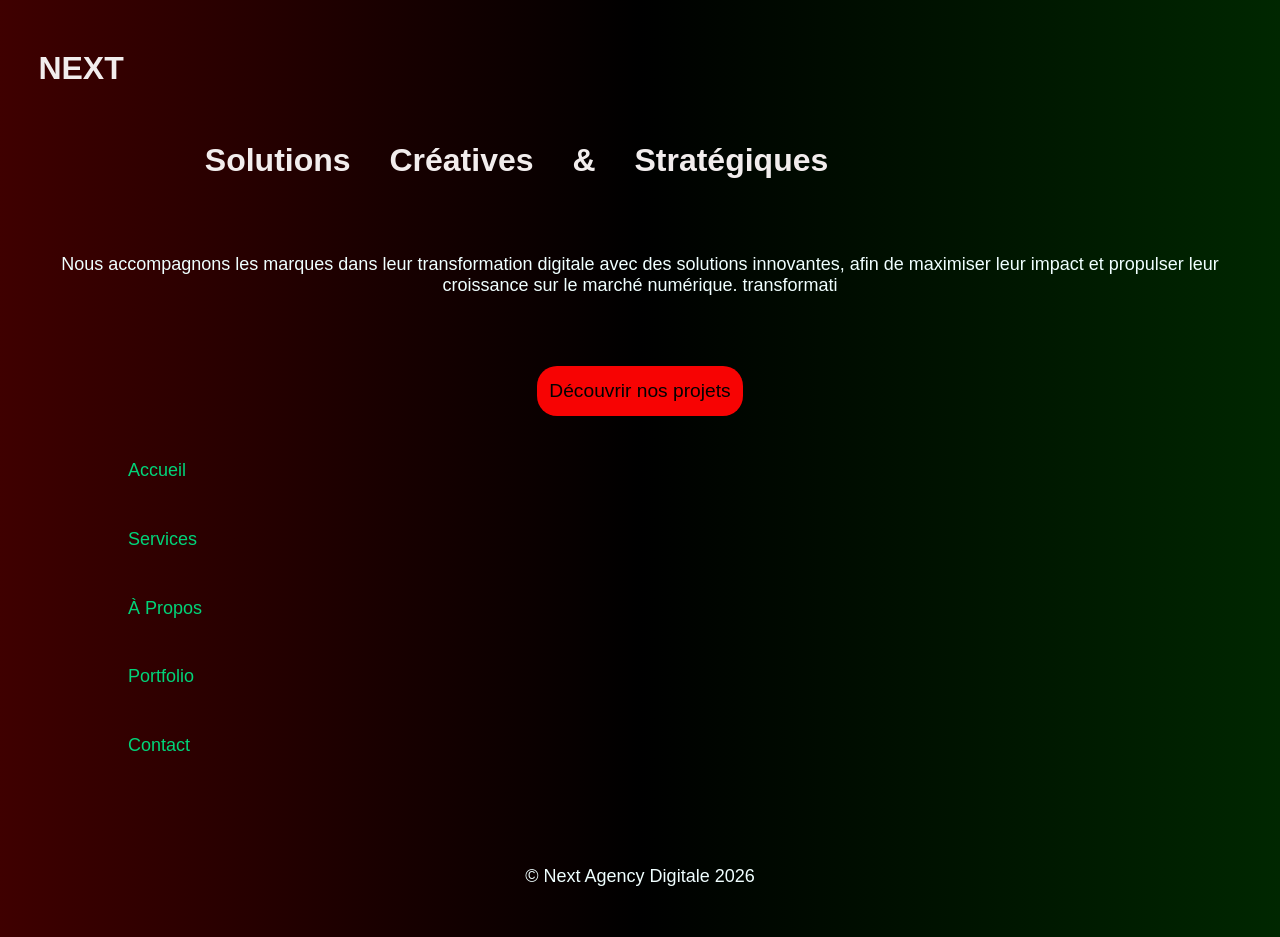
==== index.html @ 76769d40 "First version of Next Agency" ====
<!DOCTYPE html>
<html>
<head>
    <meta charset="UTF-8">
    <meta name="viewport" content="width=device-width, initial-scale=1.0">
    <title>Next Agency-Digitale</title>
    <link rel="icon" type="images/png" href="images/favicon.png">
    <link href="style.css" rel="stylesheet">
</head>
<body>
    <header>
        <h1 class="hm">NEXT</h1>
    </header>
    <h1 class="mh">Solutions Créatives & Stratégiques</h1>
    <main>
        <section>
            <p class="j">Nous accompagnons les marques dans leur transformation digitale avec des solutions innovantes, afin de maximiser leur impact et propulser leur croissance sur le marché numérique. <span id="t"></span></p>
    <a class="btn" href="services.html">Découvrir nos projets</a>
    <div>
         <nav>
            <ul>
                <li><a href="index.html" class="active">Accueil</a></li>
                <li><a href="services.html" class="active">Services</a></li>
                <li><a href="a-propos.html" class="active">À Propos</a></li>
                <li><a href="portfolio.html" class="active">Portfolio</a></li>
                <li><a href="contact.html" class="active">Contact</a></li>
            </ul>
          </nav>
    </div>
        </section>
    </main>
    <br><br>
    <footer>
        <p>
            &copy Next Agency Digitale 2026
        </p>
    </footer>
    <script src="script.js"></script>
</body>
</html>
---- style.css ----
* {
    margin: 0;
    padding: 0;
    box-sizing: border-box;
}
body{
    background: linear-gradient(to right, rgb(63, 0, 0), black, rgb(0, 39, 0));
    height: 100dvh;
    color: azure;
    padding-bottom: 70px;
}
header{
    bottom: 0;
    left: 0;
    width: 100%;
    padding: 20px 0;
    z-index: 1000;
}
nav ul li a:hover{
    color: cadetblue;
}
nav ul li a{
    display: inline-block;
    font-size: larger;
    display: flex;
    align-items: center;
    color: rgb(1, 212, 121);
    font-size: 18px;
    font-family: sans-serif;
    padding-left: 10%;
    padding-right: 10%;
    line-height: 1.6;
    padding-top: 40px;
}
h1{
    font-family: 'Gill Sans', 'Gill Sans MT', Calibri, 'Trebuchet MS', sans-serif;
    padding-bottom: 5px;
    padding-top: 30px;
    color: rgb(242, 237, 237);
}
p{
    font-size: 18px;
    font-family: Arial, Helvetica, sans-serif;
    padding-right: 2%;
    padding-left: 2%;
    padding-bottom: 50px;
    padding-top: 70px;
    text-align: center;
}
a{
    font-size: 18px;
    font-family: sans-serif;
    text-decoration: none;
    color: rgb(1, 212, 121);
}
a:hover{
    color: cadetblue;
}
.hm{
    padding-left: 3%;
    padding-right: 3%;
}
.mh{
    padding-left: 16%;
    padding-right: 16%;
    word-spacing: 30px;
}
.btn{
    display: block;
    padding: 14px 12px;
    background-color: rgb(247, 3, 3);
    color: rgb(0, 3, 2);
    border-radius: 20px;
    transition: 0.3s;
    font-size: larger;
    width: fit-content;
    margin-top: 20px;
    margin-left: auto;
    margin-right: auto;
}
footer p{
    text-align: center;
}
.k{
    text-align: justify;
    padding-bottom: 20px;
    padding-top: 15px;
}
h3{
    color: #84f293;
    font-family: Arial, Helvetica, sans-serif;
}
.nos-services{
    line-height: 1.6;
    padding-top: 70px;
}
.m{
    padding-left: 30px;
    margin-bottom: 40px;
    border-radius: 15px;
    border: 3px solid;
    border-color: rgb(54, 53, 53);
    padding: 30px;
    margin-bottom: 30px;
}
.jm{
    display: flex;
    align-items: center;
    justify-content: center;
    padding: 30px 5%;
    min-height: 50vh;
    gap: 90px;
}
img{
    width: 300px;
    height: auto;
}
.ss{
    max-width: 550px;
    line-height: 1.6;
    text-align: left;
}
.grid{
    display: grid;
    grid-template-columns: repeat(2, 1fr);
    gap: 40px;
    padding-top: 100px;
    padding-left: 100px;
}
img{
    width: 90%;
    height: 300px;
    object-fit: cover;
    border-radius: 10px;
}
fieldset{
    border: 3px solid rgb(168, 245, 110);
    border-radius: 10px;
    padding: 30px;
}
legend{
    font-size: 1.1rem;
    font-weight: bold;
    font-family: 'Segoe UI', Tahoma, Geneva, Verdana, sans-serif;
    padding: 10px;
    color: rgb(253, 3, 3);
}
input, textarea{
    width: 100%;
    padding: 12px;
    border: 2px solid green;
    border-radius: 5px;
}
label{
    font-family: 'Gill Sans', 'Gill Sans MT', Calibri, 'Trebuchet MS', sans-serif;
    font-weight: bold;
}
button{
    background-color: red;
    color: black;
    padding: 12px;
    transition: 0.3;
    border: none;
    border-radius: 5px;
    font-weight: bold;
    cursor: pointer;
}
.ju{
    display: flex;
    justify-content: center;
    padding-top: 60px;
    padding-bottom: 40px;
}
.contact p{
    margin: 0;
    padding: 2px;
    padding-bottom: 40px;
}
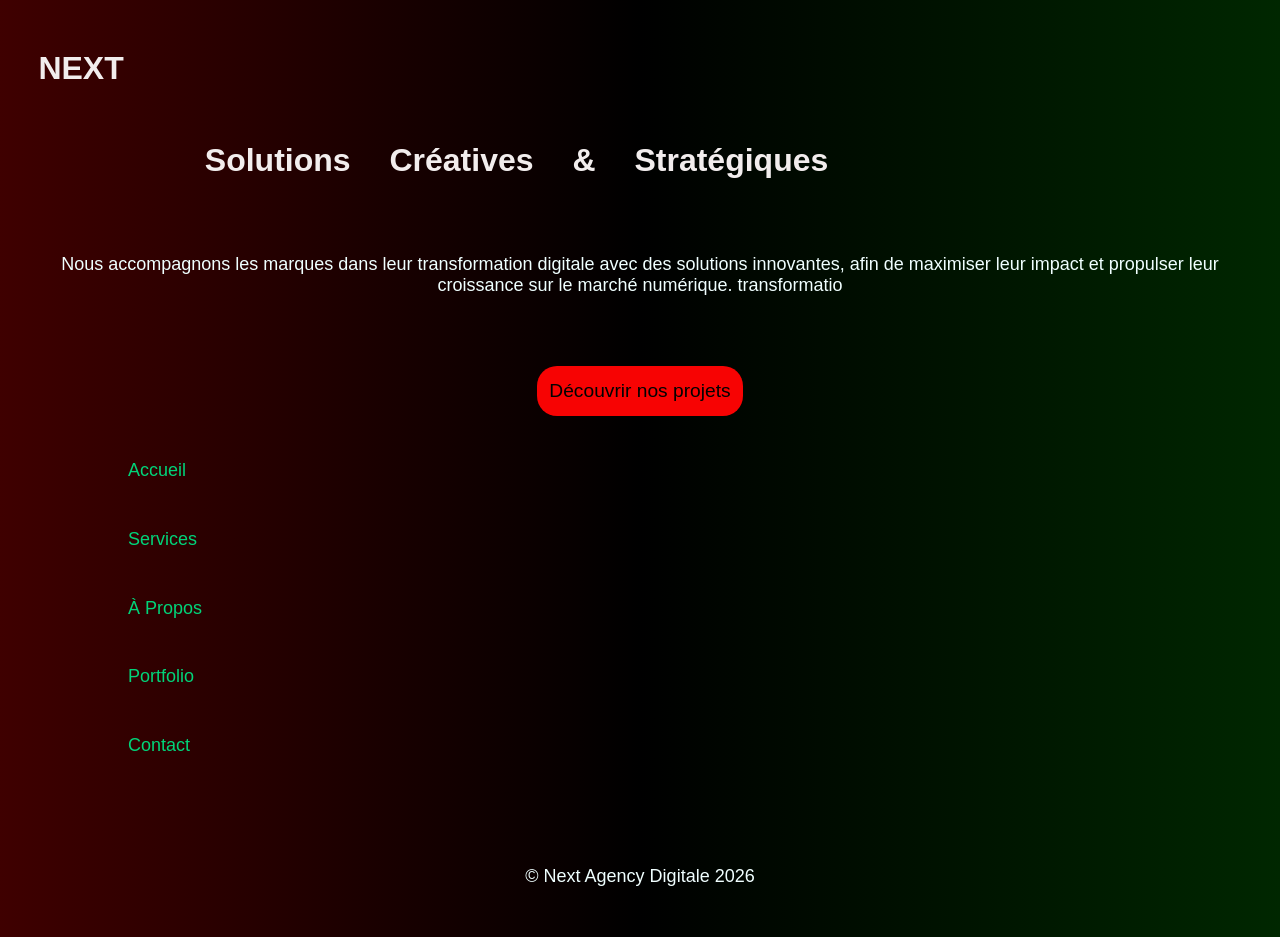
==== commit 882cb8d7: "Update index.html with new content and structure" ====
--- a/index.html
+++ b/index.html
@@ -7,17 +7,25 @@
     <link rel="icon" type="images/png" href="images/favicon.png">
     <link href="style.css" rel="stylesheet">
 </head>
+    
 <body>
+    
     <header>
+        
         <h1 class="hm">NEXT</h1>
     </header>
+    
     <h1 class="mh">Solutions Créatives & Stratégiques</h1>
     <main>
+        
         <section>
+            
             <p class="j">Nous accompagnons les marques dans leur transformation digitale avec des solutions innovantes, afin de maximiser leur impact et propulser leur croissance sur le marché numérique. <span id="t"></span></p>
     <a class="btn" href="services.html">Découvrir nos projets</a>
     <div>
+        
          <nav>
+             
             <ul>
                 <li><a href="index.html" class="active">Accueil</a></li>
                 <li><a href="services.html" class="active">Services</a></li>
@@ -25,16 +33,23 @@
                 <li><a href="portfolio.html" class="active">Portfolio</a></li>
                 <li><a href="contact.html" class="active">Contact</a></li>
             </ul>
+             
           </nav>
+        
     </div>
+            
         </section>
+        
     </main>
+    
     <br><br>
     <footer>
         <p>
             &copy Next Agency Digitale 2026
         </p>
     </footer>
+    
     <script src="script.js"></script>
 </body>
-</html>+    
+</html>
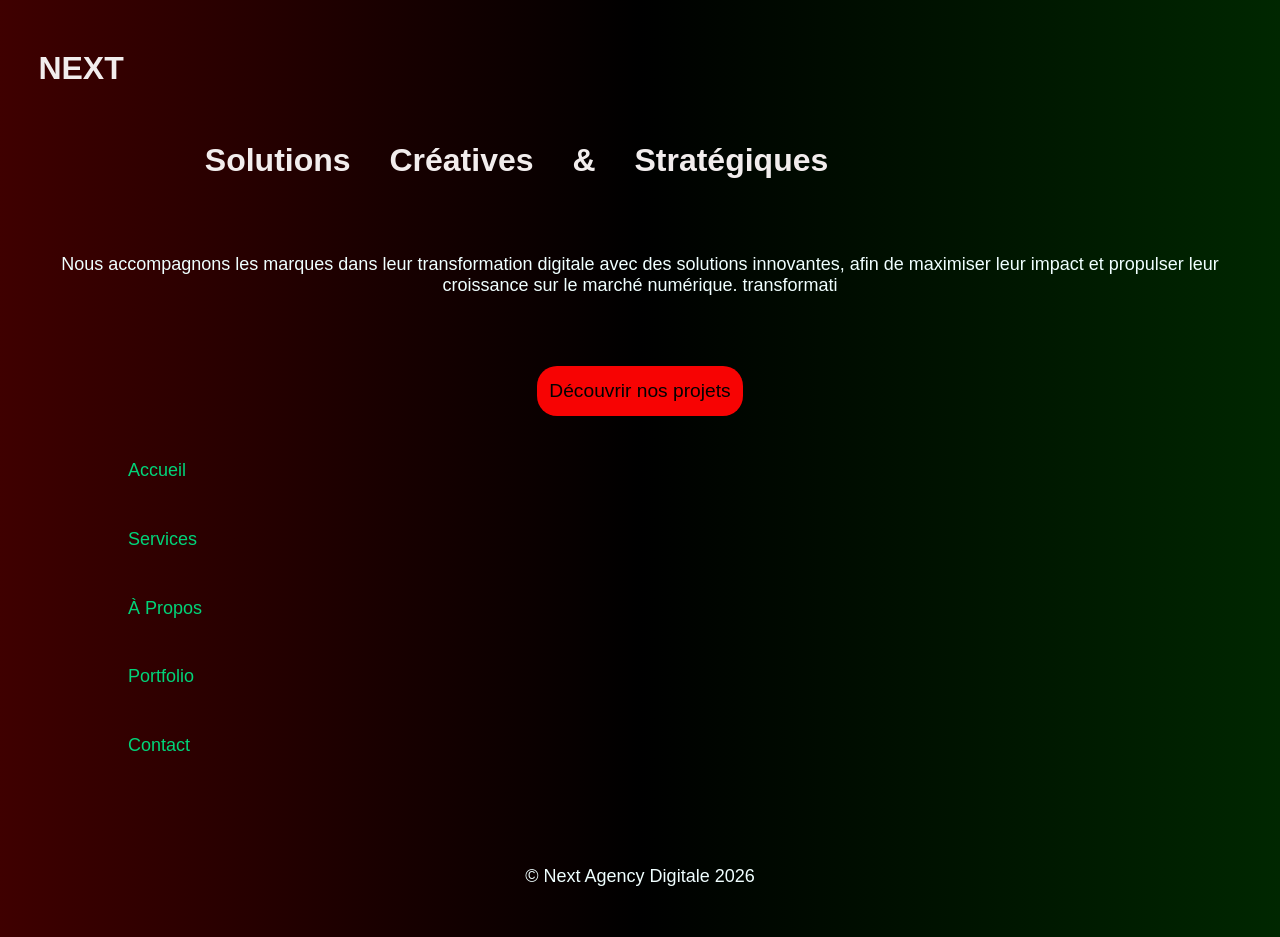
==== commit 75a4a67d: "Refactor HTML structure and add comments" ====
--- a/index.html
+++ b/index.html
@@ -1,54 +1,55 @@
 <!DOCTYPE html>
-<html>
+<html lang="fr">
 <head>
+    <!-- Définition du codage des caractères et de la compatibilité mobile -->
     <meta charset="UTF-8">
     <meta name="viewport" content="width=device-width, initial-scale=1.0">
+    <!-- Le titre de la page qui s'affiche sur l'onglet du navigateur -->
     <title>Next Agency-Digitale</title>
+    <!-- Icône de l'onglet (Favicon) -->
     <link rel="icon" type="images/png" href="images/favicon.png">
+    <!-- Liaison avec la feuille de style CSS externe -->
     <link href="style.css" rel="stylesheet">
 </head>
-    
-<body>
-    
+    <body>
+    <!-- En-tête de la page contenant le logo de l'agence -->
     <header>
-        
-        <h1 class="hm">NEXT</h1>
+         <h1 class="hm">NEXT</h1>
     </header>
-    
+    <!-- Titre principal de la page d'accueil -->
     <h1 class="mh">Solutions Créatives & Stratégiques</h1>
     <main>
-        
-        <section>
-            
-            <p class="j">Nous accompagnons les marques dans leur transformation digitale avec des solutions innovantes, afin de maximiser leur impact et propulser leur croissance sur le marché numérique. <span id="t"></span></p>
+         <!-- Section de présentation avec l'effet de texte dynamique -->
+         <section>
+              <p class="j">
+                  Nous accompagnons les marques dans leur transformation digitale avec des solutions innovantes, afin de maximiser leur impact et propulser leur croissance sur le marché numérique.
+                  <!-- Élément vide où le JavaScript va injecter le texte dynamique -->
+                  <span id="t"></span>
+              </p>
+     <!-- Bouton d'appel à l'action (Call to Action) -->
     <a class="btn" href="services.html">Découvrir nos projets</a>
+     <!-- Menu de navigation principal -->
     <div>
-        
-         <nav>
-             
+         <nav>   
             <ul>
                 <li><a href="index.html" class="active">Accueil</a></li>
                 <li><a href="services.html" class="active">Services</a></li>
                 <li><a href="a-propos.html" class="active">À Propos</a></li>
                 <li><a href="portfolio.html" class="active">Portfolio</a></li>
                 <li><a href="contact.html" class="active">Contact</a></li>
-            </ul>
-             
-          </nav>
-        
-    </div>
-            
-        </section>
-        
-    </main>
-    
+            </ul> 
+          </nav>        
+    </div>            
+        </section>        
+    </main>  
     <br><br>
+    <!-- Pied de page -->
     <footer>
         <p>
             &copy Next Agency Digitale 2026
         </p>
     </footer>
-    
+    <!-- Inclusion du fichier JavaScript pour les fonctionnalités dynamiques -->
     <script src="script.js"></script>
 </body>
     
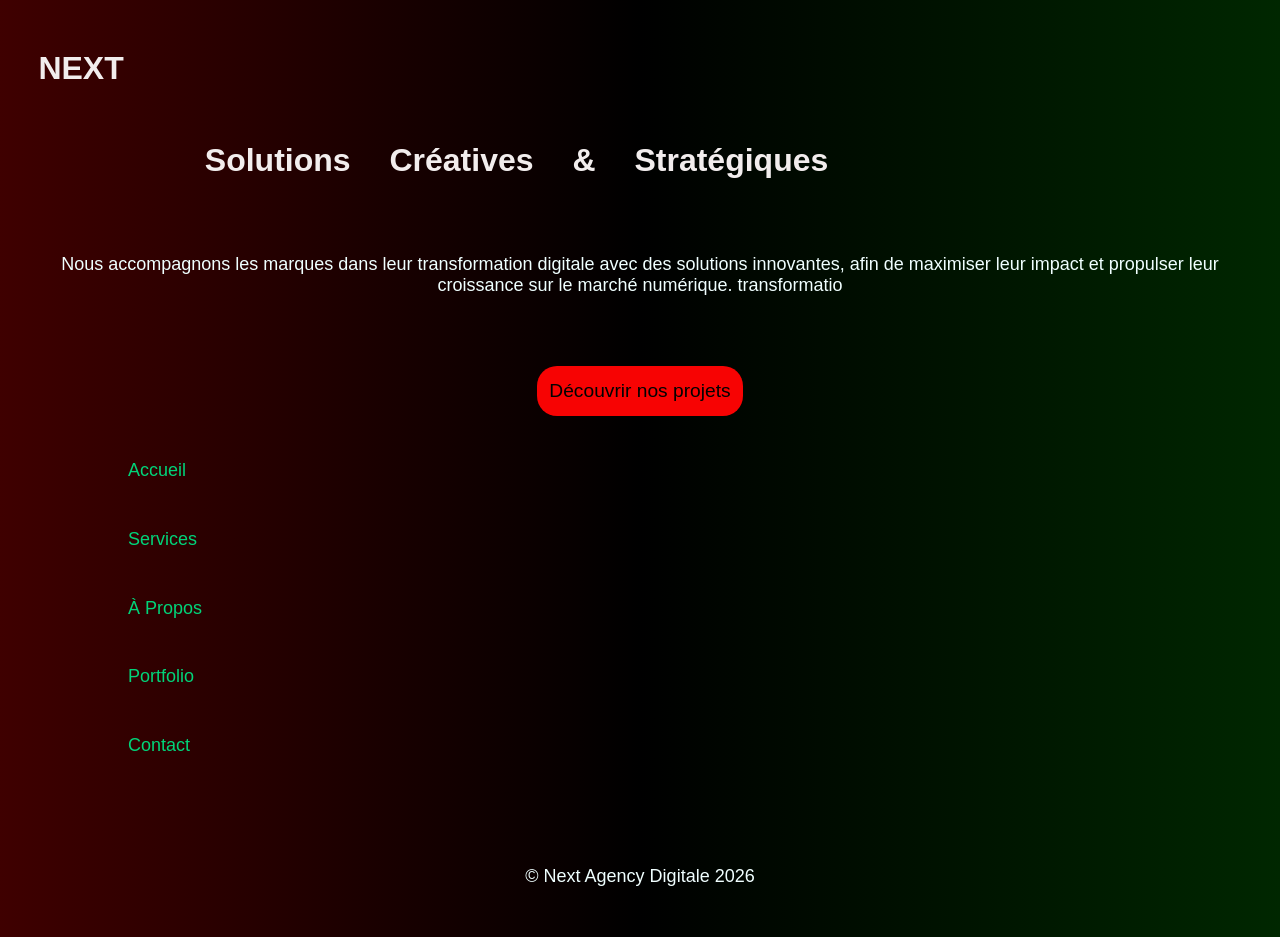
==== commit 254c781a: "Update index.html" ====
--- a/index.html
+++ b/index.html
@@ -33,10 +33,10 @@
          <nav>   
             <ul>
                 <li><a href="index.html" class="active">Accueil</a></li>
-                <li><a href="services.html" class="active">Services</a></li>
-                <li><a href="a-propos.html" class="active">À Propos</a></li>
-                <li><a href="portfolio.html" class="active">Portfolio</a></li>
-                <li><a href="contact.html" class="active">Contact</a></li>
+                <li><a href="services.html">Services</a></li>
+                <li><a href="a-propos.html">À Propos</a></li>
+                <li><a href="portfolio.html">Portfolio</a></li>
+                <li><a href="contact.html">Contact</a></li>
             </ul> 
           </nav>        
     </div>            
--- a/style.css
+++ b/style.css
@@ -1,14 +1,17 @@
+/* Reset des marges et paddings par défaut pour assurer la cohérence entre les navigateurs */
 * {
     margin: 0;
     padding: 0;
     box-sizing: border-box;
 }
+/* Style du corps de la page: dégradé sombre et typographie claire */
 body{
     background: linear-gradient(to right, rgb(63, 0, 0), black, rgb(0, 39, 0));
     height: 100dvh;
     color: azure;
     padding-bottom: 70px;
 }
+/* Style de l'en-tête */
 header{
     bottom: 0;
     left: 0;
@@ -16,9 +19,11 @@
     padding: 20px 0;
     z-index: 1000;
 }
+/* Animation des liens */
 nav ul li a:hover{
     color: cadetblue;
 }
+/* Style des liens de navigation */
 nav ul li a{
     display: inline-block;
     font-size: larger;
@@ -32,12 +37,14 @@
     line-height: 1.6;
     padding-top: 40px;
 }
+/* Style des titres principaux */
 h1{
     font-family: 'Gill Sans', 'Gill Sans MT', Calibri, 'Trebuchet MS', sans-serif;
     padding-bottom: 5px;
     padding-top: 30px;
     color: rgb(242, 237, 237);
 }
+/* Mise en forme des paragraphes standards */
 p{
     font-size: 18px;
     font-family: Arial, Helvetica, sans-serif;
@@ -65,6 +72,7 @@
     padding-right: 16%;
     word-spacing: 30px;
 }
+/* Bouton d'appel à l'action */
 .btn{
     display: block;
     padding: 14px 12px;
@@ -90,10 +98,12 @@
     color: #84f293;
     font-family: Arial, Helvetica, sans-serif;
 }
+/* Section Services: Organisation des blocs */
 .nos-services{
     line-height: 1.6;
     padding-top: 70px;
 }
+/* Cartes des services */
 .m{
     padding-left: 30px;
     margin-bottom: 40px;
@@ -103,6 +113,7 @@
     padding: 30px;
     margin-bottom: 30px;
 }
+/* Flexbox pour la section À Propos (Image + Texte) */
 .jm{
     display: flex;
     align-items: center;
@@ -120,6 +131,7 @@
     line-height: 1.6;
     text-align: left;
 }
+/* Galerie portfolio: Utilisation du css grid */
 .grid{
     display: grid;
     grid-template-columns: repeat(2, 1fr);
@@ -127,12 +139,14 @@
     padding-top: 100px;
     padding-left: 100px;
 }
+/* Style des images pour un rendu uniforme */
 img{
     width: 90%;
     height: 300px;
     object-fit: cover;
     border-radius: 10px;
 }
+/* Style du formulaire de contact */
 fieldset{
     border: 3px solid rgb(168, 245, 110);
     border-radius: 10px;
@@ -145,6 +159,7 @@
     padding: 10px;
     color: rgb(253, 3, 3);
 }
+/* Champs de saisie du formulaire */
 input, textarea{
     width: 100%;
     padding: 12px;
@@ -155,6 +170,7 @@
     font-family: 'Gill Sans', 'Gill Sans MT', Calibri, 'Trebuchet MS', sans-serif;
     font-weight: bold;
 }
+/* Bouton d'envoi du formulaire */
 button{
     background-color: red;
     color: black;
@@ -175,4 +191,4 @@
     margin: 0;
     padding: 2px;
     padding-bottom: 40px;
-}+}
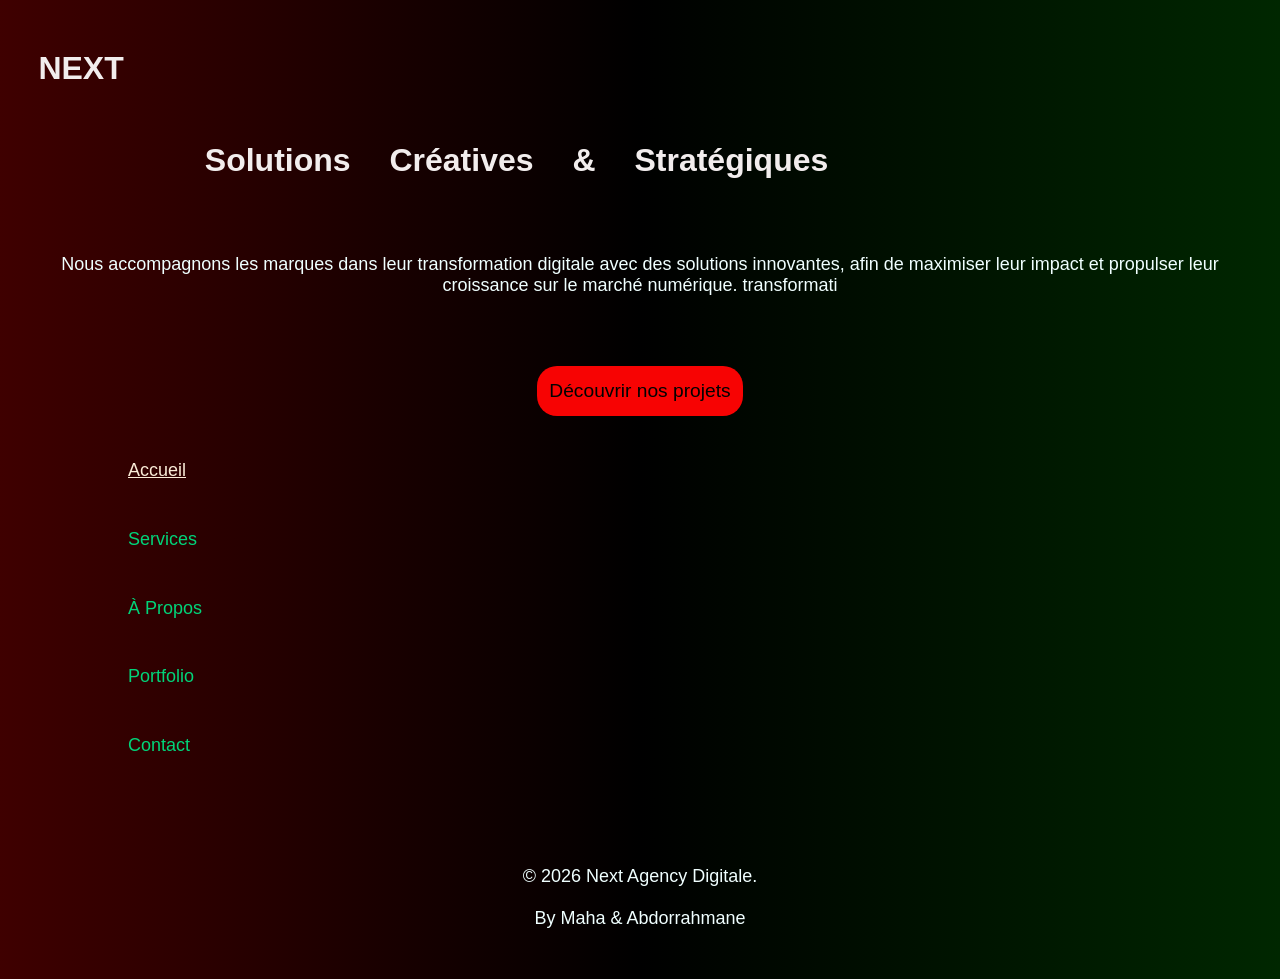
==== commit bfca60f8: "Update footer text and add authors' names" ====
--- a/index.html
+++ b/index.html
@@ -46,7 +46,9 @@
     <!-- Pied de page -->
     <footer>
         <p>
-            &copy Next Agency Digitale 2026
+            &copy 2026 Next Agency Digitale. 
+            <br><br>
+            By Maha & Abdorrahmane
         </p>
     </footer>
     <!-- Inclusion du fichier JavaScript pour les fonctionnalités dynamiques -->
--- a/style.css
+++ b/style.css
@@ -192,3 +192,7 @@
     padding: 2px;
     padding-bottom: 40px;
 }
+.active{
+    text-decoration: underline;
+    color: antiquewhite;
+}
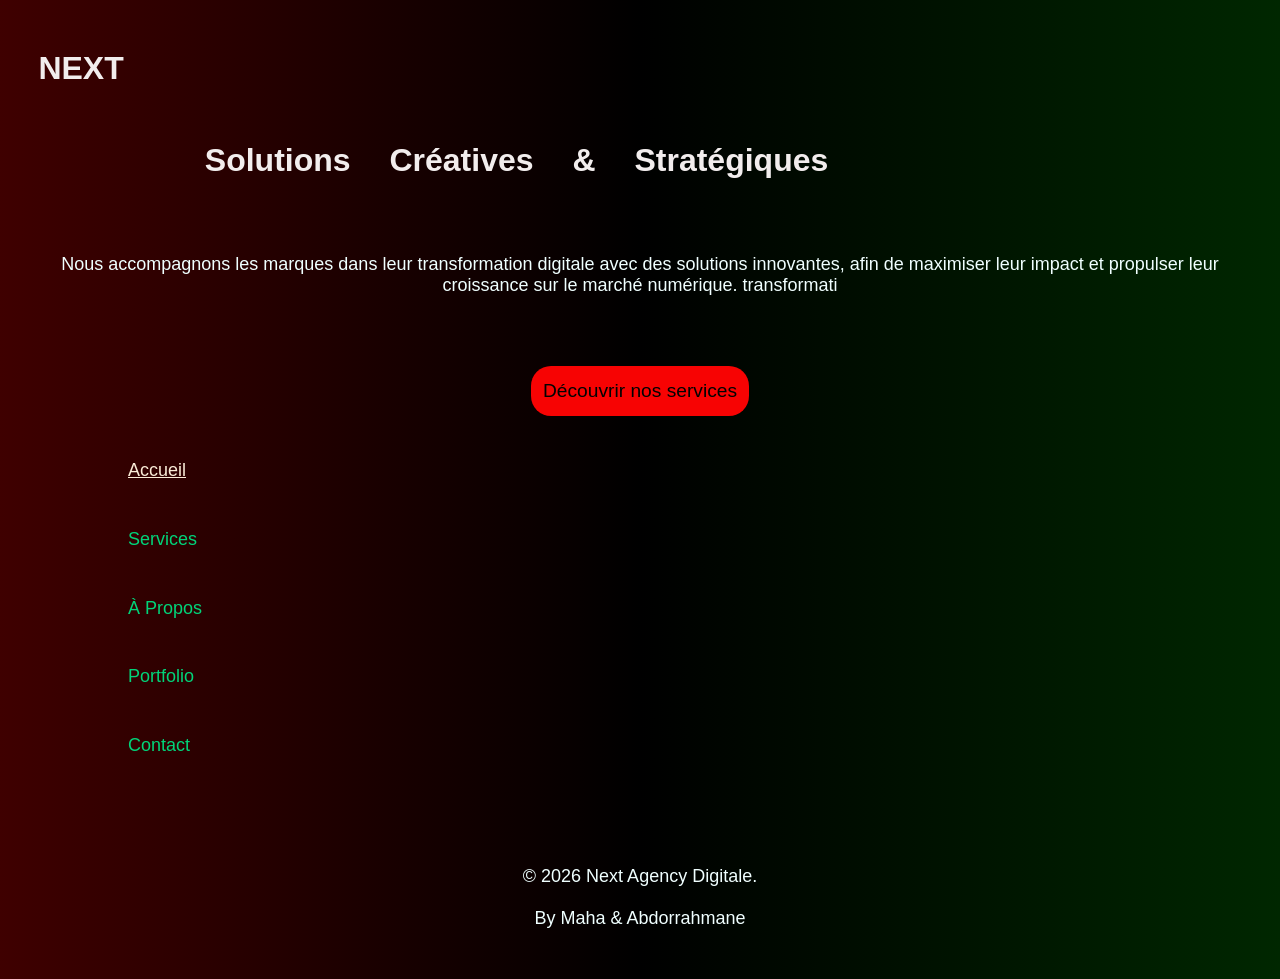
==== commit e1f3c0c1: "Change link text from 'projets' to 'services'" ====
--- a/index.html
+++ b/index.html
@@ -27,7 +27,7 @@
                   <span id="t"></span>
               </p>
      <!-- Bouton d'appel à l'action (Call to Action) -->
-    <a class="btn" href="services.html">Découvrir nos projets</a>
+    <a class="btn" href="services.html">Découvrir nos services</a>
      <!-- Menu de navigation principal -->
     <div>
          <nav>   
